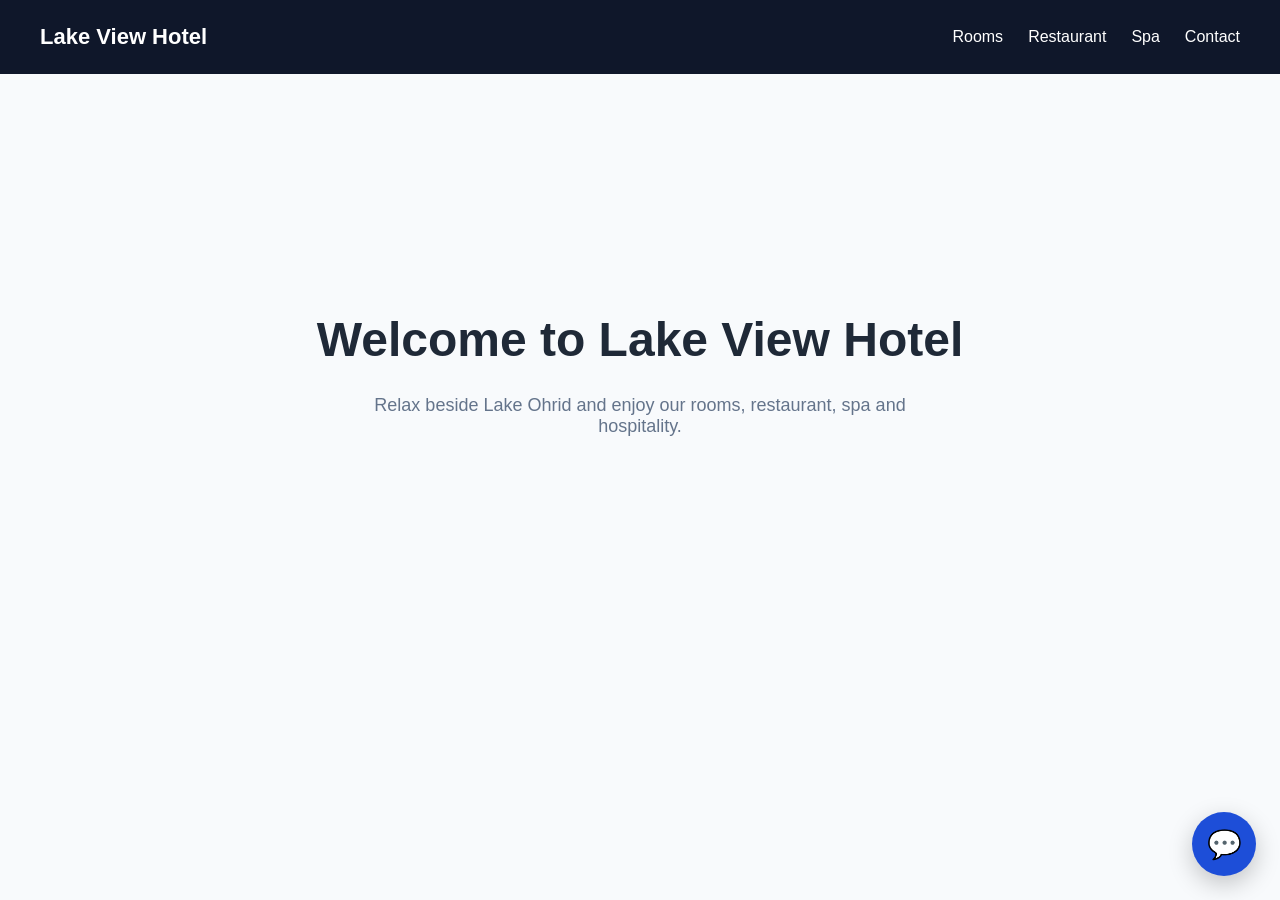
==== index.html @ f5a08941 "Initial public hotel concierge demo" ====
<!DOCTYPE html>
<html lang="en">

<head>

    <meta charset="UTF-8">

    <meta
        name="viewport"
        content="width=device-width, initial-scale=1.0"
    >

    <title>Lake View Hotel</title>

    <style>

        body {
            margin: 0;

            font-family:
                Arial,
                Helvetica,
                sans-serif;

            background: #f8fafc;
            color: #1f2937;
        }

        header {
            background: #0f172a;
            color: white;

            padding: 24px 40px;

            display: flex;
            justify-content: space-between;
            align-items: center;
        }

        .hotel-name {
            font-size: 22px;
            font-weight: bold;
        }

        nav {
            display: flex;
            gap: 25px;
        }

        .hero {
            min-height: 500px;

            display: flex;
            flex-direction: column;
            align-items: center;
            justify-content: center;

            text-align: center;

            padding: 40px;
        }

        .hero h1 {
            font-size: 48px;

            margin-bottom: 10px;
        }

        .hero p {
            font-size: 18px;

            color: #64748b;

            max-width: 600px;
        }

    </style>

</head>

<body>


    <header>

        <div class="hotel-name">
            Lake View Hotel
        </div>

        <nav>
            <span>Rooms</span>
            <span>Restaurant</span>
            <span>Spa</span>
            <span>Contact</span>
        </nav>

    </header>


    <section class="hero">

        <h1>
            Welcome to Lake View Hotel
        </h1>

        <p>
            Relax beside Lake Ohrid and enjoy our rooms,
            restaurant, spa and hospitality.
        </p>

    </section>


    <!-- HOTEL AI CONCIERGE -->

    <script src="widget/hotel-concierge-widget.js"></script>


</body>

</html>
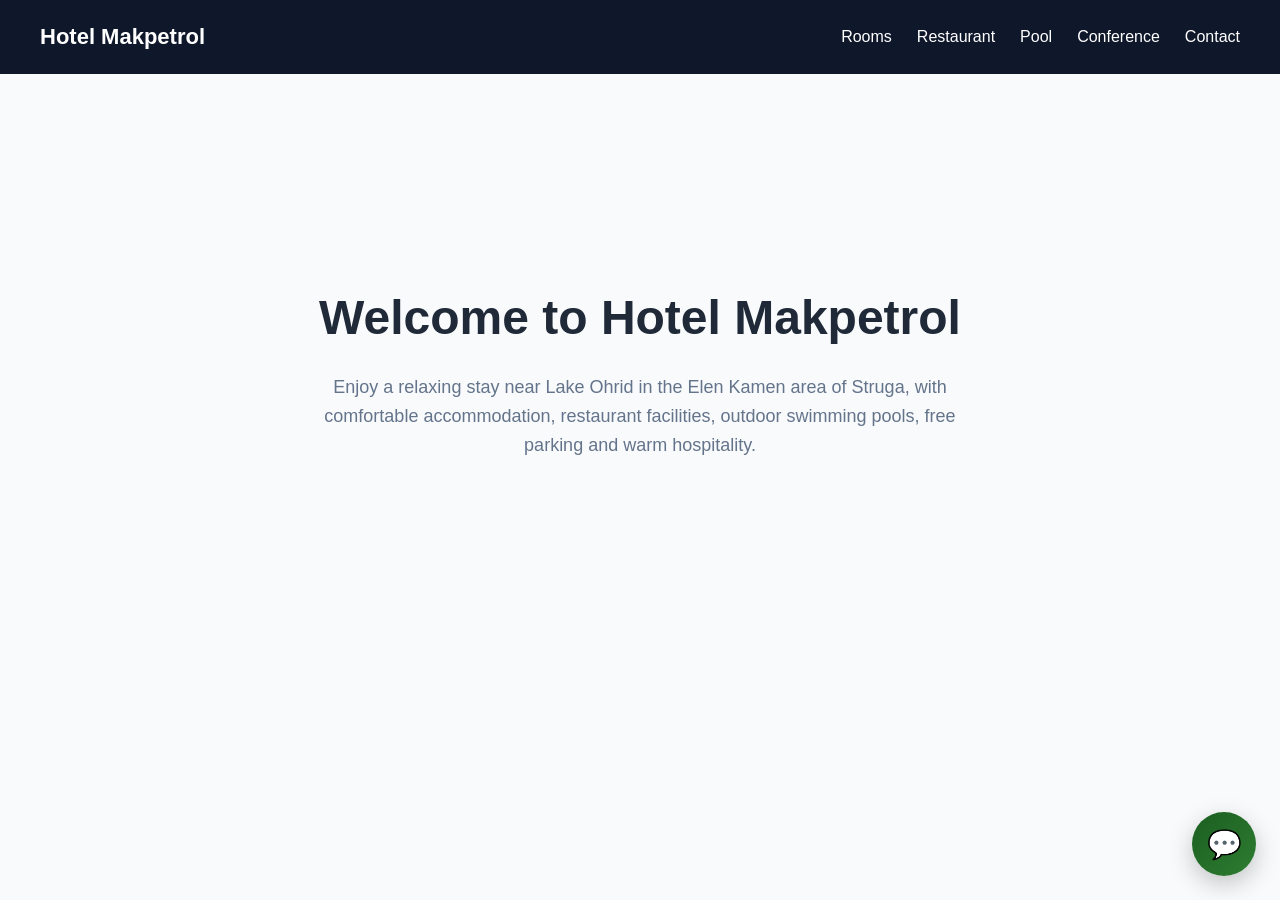
==== commit cbc13819: "Update public demo with Hotel Makpetrol branding" ====
--- a/index.html
+++ b/index.html
@@ -1,4 +1,5 @@
 <!DOCTYPE html>
+
 <html lang="en">
 
 <head>
@@ -10,18 +11,16 @@
         content="width=device-width, initial-scale=1.0"
     >
 
-    <title>Lake View Hotel</title>
+    <title>Hotel Makpetrol</title>
 
     <style>
 
         body {
             margin: 0;
-
             font-family:
                 Arial,
                 Helvetica,
                 sans-serif;
-
             background: #f8fafc;
             color: #1f2937;
         }
@@ -29,9 +28,7 @@
         header {
             background: #0f172a;
             color: white;
-
             padding: 24px 40px;
-
             display: flex;
             justify-content: space-between;
             align-items: center;
@@ -47,31 +44,30 @@
             gap: 25px;
         }
 
+        nav span {
+            cursor: pointer;
+        }
+
         .hero {
             min-height: 500px;
-
             display: flex;
             flex-direction: column;
             align-items: center;
             justify-content: center;
-
             text-align: center;
-
             padding: 40px;
         }
 
         .hero h1 {
             font-size: 48px;
-
             margin-bottom: 10px;
         }
 
         .hero p {
             font-size: 18px;
-
             color: #64748b;
-
-            max-width: 600px;
+            max-width: 650px;
+            line-height: 1.6;
         }
 
     </style>
@@ -80,41 +76,39 @@
 
 <body>
 
-
     <header>
 
         <div class="hotel-name">
-            Lake View Hotel
+            Hotel Makpetrol
         </div>
 
         <nav>
             <span>Rooms</span>
             <span>Restaurant</span>
-            <span>Spa</span>
+            <span>Pool</span>
+            <span>Conference</span>
             <span>Contact</span>
         </nav>
 
     </header>
 
-
     <section class="hero">
 
         <h1>
-            Welcome to Lake View Hotel
+            Welcome to Hotel Makpetrol
         </h1>
 
         <p>
-            Relax beside Lake Ohrid and enjoy our rooms,
-            restaurant, spa and hospitality.
+            Enjoy a relaxing stay near Lake Ohrid in the Elen Kamen
+            area of Struga, with comfortable accommodation,
+            restaurant facilities, outdoor swimming pools,
+            free parking and warm hospitality.
         </p>
 
     </section>
 
-
     <!-- HOTEL AI CONCIERGE -->
-
     <script src="widget/hotel-concierge-widget.js"></script>
-
 
 </body>
 
